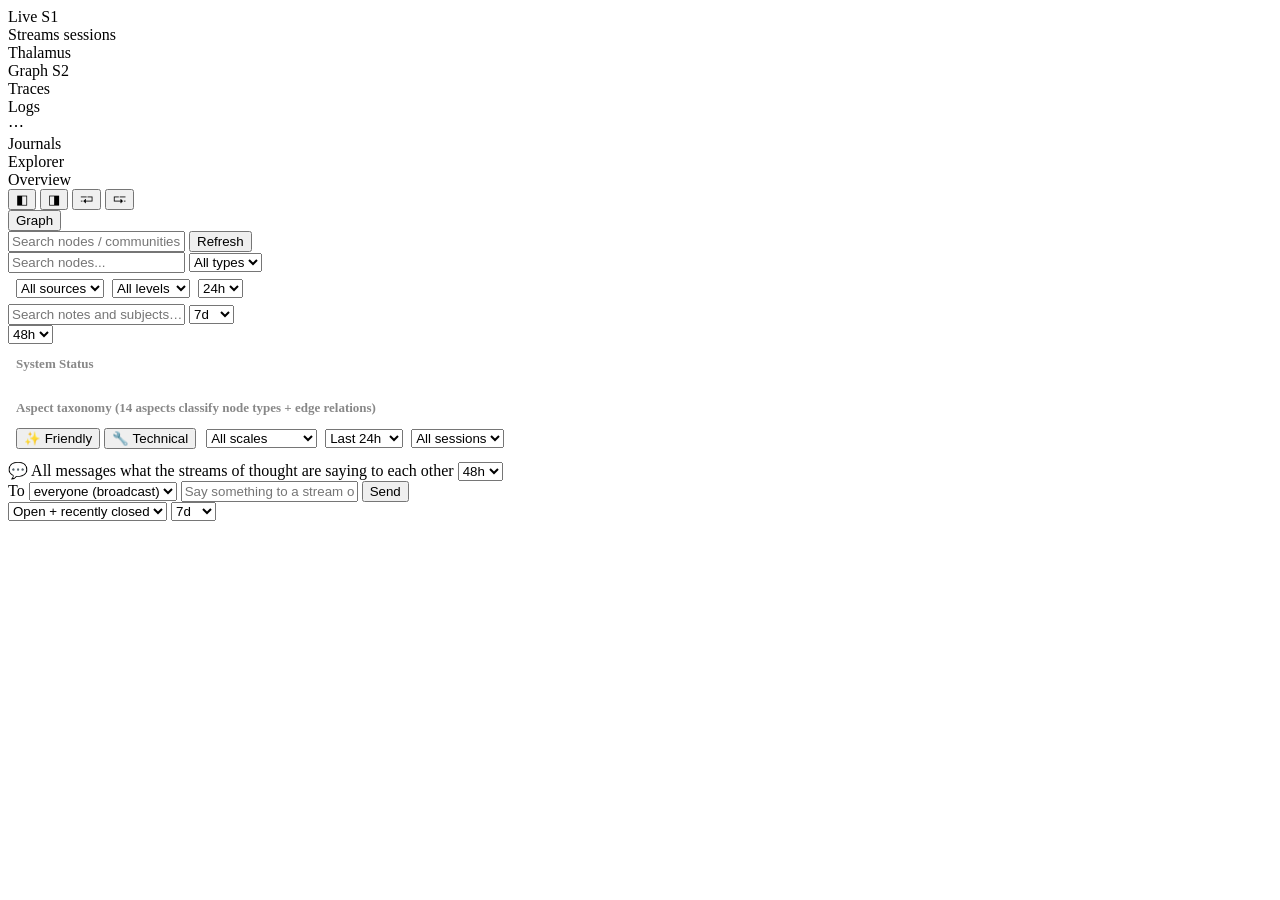
==== dashboard/static/index.html @ a1e86800 "Entity v0.9.0 Release build of the Entity plugin — see README.md for what it is and how to install i" ====
<!DOCTYPE html>
<html lang="en">
<head>
<meta charset="UTF-8">
<meta name="viewport" content="width=device-width, initial-scale=1.0">
<title>Brain Dashboard</title>
<!-- CSS order: vars → base → components → types → style.css (tab-specific
     rules, loaded last). New code reaches for component/type classes first. -->
<link rel="stylesheet" href="/static/css/vars.css">
<link rel="stylesheet" href="/static/css/base.css">
<link rel="stylesheet" href="/static/css/components.css">
<link rel="stylesheet" href="/static/css/types.css">
<link rel="stylesheet" href="/static/style.css">
<!-- No external scripts; the graph renderer is Canvas 2D (tabs/graph.js). -->
</head>
<body>

<!-- Tab order follows the brain's own scale vocabulary — the same names the
     Traces scale filter uses (S1 = turn, S2 = graph), so a tab and a filter
     never call the same scale two different things. Reading order is
     narrowest-scope to widest: this turn, the streams having turns, the graph
     they all write into, then the raw record and the errors. -->
<div class="tabs">
  <div class="tab active" data-tab="live"     onclick="switchTab('live')">Live <span class="tab-sub">S1</span></div>
  <div class="tab"        data-tab="streams"  onclick="switchTab('streams')">Streams <span class="tab-sub">sessions</span></div>
  <!-- Thalamus sits next to Streams because it is the other half of the same
       conversation: Streams is the streams speaking to each other, Thalamus is
       the brain speaking to them. The badge counts items still open. -->
  <div class="tab"        data-tab="thalamus" onclick="switchTab('thalamus')">Thalamus <span id="thalamus-badge" class="notif"></span></div>
  <div class="tab"        data-tab="s2"       onclick="switchTab('s2')">Graph <span class="tab-sub">S2</span></div>
  <div class="tab"        data-tab="traces"   onclick="switchTab('traces')">Traces</div>
  <div class="tab"        data-tab="logs"     onclick="switchTab('logs')">Logs <span id="logs-badge" class="notif"></span></div>
  <!-- ⋯ overflow — Explorer + Overview live here. The button is a tab visually
       but never gets an associated tab-content; switching to one of the
       overflow items leaves the ⋯ button in its “active” state via the
       data-overflow-active attribute set by switchTab. -->
  <div class="tab-overflow">
    <div class="tab tab-overflow-toggle" onclick="toggleOverflowMenu(event)">⋯</div>
    <div class="tab-overflow-menu" id="tab-overflow-menu">
      <div class="tab-overflow-item" data-tab="journals" onclick="switchTab('journals')">Journals</div>
      <div class="tab-overflow-item" data-tab="explorer" onclick="switchTab('explorer')">Explorer</div>
      <div class="tab-overflow-item" data-tab="overview" onclick="switchTab('overview')">Overview</div>
    </div>
  </div>
</div>

<!-- ── Live tab ──────────────────────────────────────────────────────
     The session as it happens: the graph on one side, a chronological feed
     of S1 activity on the other — surface runs and encode runs interleaved
     on one time axis, each rendered as itself. Encoding fires every Nth
     turn, recognition every turn, so they don't pair. S2 (the graph
     integrating itself between sessions) has its own tab; it is a different
     time-scale.
     The divider is draggable and the split persists (localStorage:
     dashboard.liveSplitPct); drag it to 100% for a full-screen graph. -->
<div id="tab-live" class="tab-content active">
  <div class="stats-bar" id="stats-bar"></div>
  <div id="daemon-banner"></div>
  <!-- Layout picker — inline strip above the split so it never covers
       content; glyphs = graph left/right/top/bottom. The active button gets
       the accent color via setLiveLayout in live.js. -->
  <div class="live-toolbar">
    <div class="live-layout-picker" role="group" aria-label="Live tab layout">
      <button class="live-layout-btn" data-layout="graph-left"   title="Graph on left"     onclick="setLiveLayout('graph-left')">&#9703;</button>
      <button class="live-layout-btn" data-layout="graph-right"  title="Graph on right"    onclick="setLiveLayout('graph-right')">&#9704;</button>
      <button class="live-layout-btn" data-layout="graph-top"    title="Graph on top"      onclick="setLiveLayout('graph-top')">&#11154;</button>
      <button class="live-layout-btn" data-layout="graph-bottom" title="Graph on bottom"   onclick="setLiveLayout('graph-bottom')">&#11155;</button>
    </div>
    <!-- Graph show/hide. Default state is width-driven (see live.js):
         narrow/embedded views keep the canvas graph torn down so its render
         loop never spins. Label + state set by _applyGraphVisibility(). -->
    <button class="live-graph-toggle" id="graph-toggle-btn" onclick="toggleGraph()" title="Show/hide graph">Graph</button>
  </div>
  <div class="live-split" id="live-split">
    <div class="live-pane live-pane--graph">
      <div class="graph-container">
        <div class="graph-controls">
          <input
            type="text"
            id="graph-search"
            class="graph-search"
            placeholder="Search nodes / communities…"
            oninput="onGraphSearch()"
            onkeydown="onGraphSearchKey(event)">
          <span id="graph-search-count" class="graph-search-count"></span>
          <button class="btn--glass" title="Clear highlight + reload graph" onclick="onGraphRefresh()">Refresh</button>
        </div>
        <div id="graph-3d" style="width:100%;height:100%"></div>
      </div>
    </div>
    <div class="live-divider" id="live-divider" title="Drag to resize"></div>
    <div class="live-pane live-pane--stream">
      <!-- Insights panel — runtime-signal cards. Empty by default;
           the :empty CSS pseudo-class collapses padding when nothing
           is firing so the feed stays tight. Populated by live.js
           subscribing to the `insights:tick` bus topic. -->
      <div id="insights-panel" class="insights-panel"></div>
      <!-- Stream rail — one pill per stream of thought, each in its own hue.
           With several streams live at once, the feed interleaves their
           activity, so identity has to be visible rather than selected.
           Click a pill to focus the feed on it; dormant streams collapse
           behind a count. Populated by live.js. -->
      <div class="stream-rail" id="stream-rail"></div>
      <div class="feed feed--activity" id="feed-activity"></div>
    </div>
  </div>
</div>

<!-- Detail overlay — shared by Graph (node click), Explorer (card click),
     Live (candidate click). Lives outside any tab-content. -->
<div class="node-detail" id="node-detail" style="display:none"></div>

<div id="tab-explorer" class="tab-content">
  <div class="explorer">
    <div class="search-bar">
      <input type="text" id="search-input" placeholder="Search nodes..." onkeyup="searchNodes()">
      <select id="type-filter" onchange="searchNodes()">
        <option value="">All types</option>
      </select>
    </div>
    <div id="node-list"></div>
  </div>
</div>

<div id="tab-logs" class="tab-content">
  <!-- One unified feed: brain + hook + dashboard + client, identical error
       types grouped (×N), click a row to expand the full traceback. -->
  <div style="display:flex;gap:8px;align-items:center;padding:6px 8px">
    <select id="log-source" class="toolbar-select" onchange="loadLogs()" title="Filter by source">
      <option value="all">All sources</option>
      <option value="brain">Brain</option>
      <option value="hook">Hook</option>
      <option value="dashboard">Dashboard</option>
      <option value="client">Client (JS)</option>
    </select>
    <select id="log-level" class="toolbar-select" onchange="loadLogs()" title="Filter by severity">
      <option value="all">All levels</option>
      <option value="error">Errors</option>
      <option value="warning">Warnings</option>
    </select>
    <select id="error-hours" class="toolbar-select" onchange="loadLogs()">
      <option value="1">1h</option>
      <option value="6">6h</option>
      <option value="24" selected>24h</option>
      <option value="168">7d</option>
    </select>
    <span id="logs-count" style="color:#666;font-size:11px;margin-left:auto"></span>
  </div>
  <div class="feed" id="feed-logs"></div>
</div>

<!-- ── Journals tab ───────────────────────────────────────────────────
     Every encoder's residue in one place. Standing items lead: a note the
     encoder has re-raised across many runs without resolution is it asking
     a question with nowhere to send it — this view is the route out. -->
<div id="tab-journals" class="tab-content">
  <div class="journals-toolbar">
    <input type="text" id="journals-search" class="journals-search"
           placeholder="Search notes and subjects…" oninput="onJournalsSearch()">
    <span id="journals-count" class="journals-count"></span>
    <select id="journals-hours" class="toolbar-select" onchange="onJournalsHoursChange()">
      <option value="24">24h</option>
      <option value="48">48h</option>
      <option value="168" selected>7d</option>
      <option value="720">30d</option>
    </select>
  </div>
  <div class="journals-filters" id="journals-filters"></div>
  <div class="journals-standing" id="journals-standing"></div>
  <div class="feed" id="feed-journals"></div>
</div>

<!-- ── S2 tab ────────────────────────────────────────────────────────
     The brain integrating itself between sessions. Four units, run in the
     order coordinator.run_s2 executes them; the pills are both a summary
     (how many runs, how much residue, how long since the last one) and the
     unit filter. Every card carries the same journal chip as everything
     else — S2 units write the most residue and had the least visibility. -->
<div id="tab-s2" class="tab-content">
  <div class="s2-toolbar">
    <div class="s2-summary" id="s2-summary"></div>
    <select id="s2-hours" class="toolbar-select" onchange="onS2HoursChange()" style="margin-left:auto">
      <option value="24">24h</option>
      <option value="48" selected>48h</option>
      <option value="168">7d</option>
    </select>
  </div>
  <div class="feed" id="feed-s2"></div>
</div>

<div id="tab-overview" class="tab-content">
  <h3 style="color:#888;margin:12px 8px 8px;font-size:13px">System Status</h3>
  <div id="status-grid" style="padding:0 8px;display:grid;grid-template-columns:repeat(auto-fill,minmax(280px,1fr));gap:8px"></div>
  <h3 style="color:#888;margin:20px 8px 8px;font-size:13px">Aspect taxonomy (14 aspects classify node types + edge relations)</h3>
  <div id="aspects-grid" style="padding:0 8px"></div>
  <div class="health" id="health-content"></div>
</div>

<div id="tab-traces" class="tab-content">
  <div style="display:flex;gap:8px;margin-bottom:8px;align-items:center;padding:4px 8px">
    <div class="feed-toggle" style="margin-right:2px">
      <button class="feed-btn" id="trace-mode-friendly" onclick="setTraceMode('friendly')">✨ Friendly</button>
      <button class="feed-btn" id="trace-mode-technical" onclick="setTraceMode('technical')">🔧 Technical</button>
    </div>
    <select id="trace-scale-filter" class="toolbar-select" onchange="onTraceScaleChange()">
      <option value="">All scales</option>
      <option value="s0">S0 (Exchange)</option>
      <option value="s1">S1 (Turn)</option>
      <option value="s2">S2 (Graph)</option>
      <option value="s3">S3 (Sleep)</option>
      <option value="s4">S4 (Growth)</option>
    </select>
    <select id="trace-hours-filter" class="toolbar-select" onchange="loadTraces()">
      <option value="1">Last hour</option>
      <option value="6">Last 6h</option>
      <option value="24" selected>Last 24h</option>
      <option value="168">Last 7d</option>
    </select>
    <select id="trace-session-filter" class="toolbar-select" onchange="loadTraces()">
      <option value="">All sessions</option>
    </select>
    <span id="trace-count" style="color:#888;font-size:11px"></span>
  </div>
  <div id="traces-content"></div>
</div>

<!-- ── Streams tab ───────────────────────────────────────────────────
     Self↔self channel observability, read as a CHAT: the conversation is the
     headline (left/top), the roster of who's talking is the rail beside it
     (which stacks under the chat on a narrow window). The log is the courier
     (self_inflight + its delivery fan-out); the composer is the dashboard's
     one write path, daemon-mediated (POST /api/self-send → daemon self_send),
     and the operator sends attributed — never masquerading as a stream. -->
<div id="tab-streams" class="tab-content">
  <div class="streams-layout">

    <!-- The open conversation — oldest at top, newest at the bottom above the
         composer, the way every chat the operator already knows reads. -->
    <section class="chat-col">
      <header class="chat-head">
        <span class="chat-title" id="chat-title">💬 All messages</span>
        <span class="chat-sub" id="chat-sub">what the streams of thought are saying to each other</span>
        <select id="streams-hours" class="toolbar-select" onchange="loadStreams()" style="margin-left:auto">
          <option value="24">24h</option>
          <option value="48" selected>48h</option>
          <option value="168">7d</option>
        </select>
        <span id="streams-count" class="chat-count"></span>
      </header>

      <!-- Thread header — WHO this conversation is with: the stream's own pane
           (arc, cwd, turns, and its boot context on click). Empty for the
           All / Everyone threads, which have no single counterpart. -->
      <div class="chat-thread" id="chat-thread"></div>

      <div class="chat-log" id="feed-streams-messages"></div>

      <!-- Composer pinned at the foot of the conversation, chat-style. The
           recipient follows the open thread; the dropdown stays reachable for
           sending somewhere else without leaving the thread you're reading. -->
      <div class="chat-composer" id="streams-compose">
        <label class="chat-to-label" for="streams-send-to">To</label>
        <select id="streams-send-to" class="toolbar-select" title="Recipient stream (or broadcast)">
          <option value="broadcast">everyone (broadcast)</option>
        </select>
        <input id="streams-send-body" type="text" class="chat-input"
               placeholder="Say something to a stream of thought…"
               onkeydown="onStreamsSendKey(event)">
        <button class="btn--glass chat-send" onclick="onStreamsSend()">Send</button>
        <span id="streams-send-status" class="chat-send-status"></span>
      </div>
    </section>

    <!-- Conversation list — one row per stream of thought (plus Everyone, for
         the broadcasts, and All, the merged firehose). Liveness lives on the
         row, so this single column answers both "who is live" and "who is
         talking to whom". -->
    <aside class="streams-rail">
      <div class="conv-list" id="conv-list"></div>
    </aside>

  </div>
</div>

<!-- ── Thalamus tab ──────────────────────────────────────────────────
     The brain's standing-intent queue — the other direction of the Streams
     conversation. An item is an ask, a reminder or a notice; it lives until
     it is answered, dismissed or expires, and the ledger under each card says
     which sessions actually saw it, and at which moment (boot / stop). -->
<div id="tab-thalamus" class="tab-content">
  <div class="thal-toolbar">
    <div class="thal-summary" id="thal-summary"></div>
    <select id="thalamus-scope" class="toolbar-select" onchange="loadThalamus()" style="margin-left:auto">
      <option value="all" selected>Open + recently closed</option>
      <option value="open">Open only</option>
    </select>
    <select id="thalamus-hours" class="toolbar-select" onchange="loadThalamus()">
      <option value="24">24h</option>
      <option value="168" selected>7d</option>
      <option value="720">30d</option>
    </select>
    <span id="thalamus-count" class="thal-count"></span>
  </div>
  <div class="feed" id="feed-thalamus"></div>
</div>

<!-- Main app — type=module enables ES imports, no build step needed. -->
<script type="module" src="/static/app.js"></script>
</body>
</html>
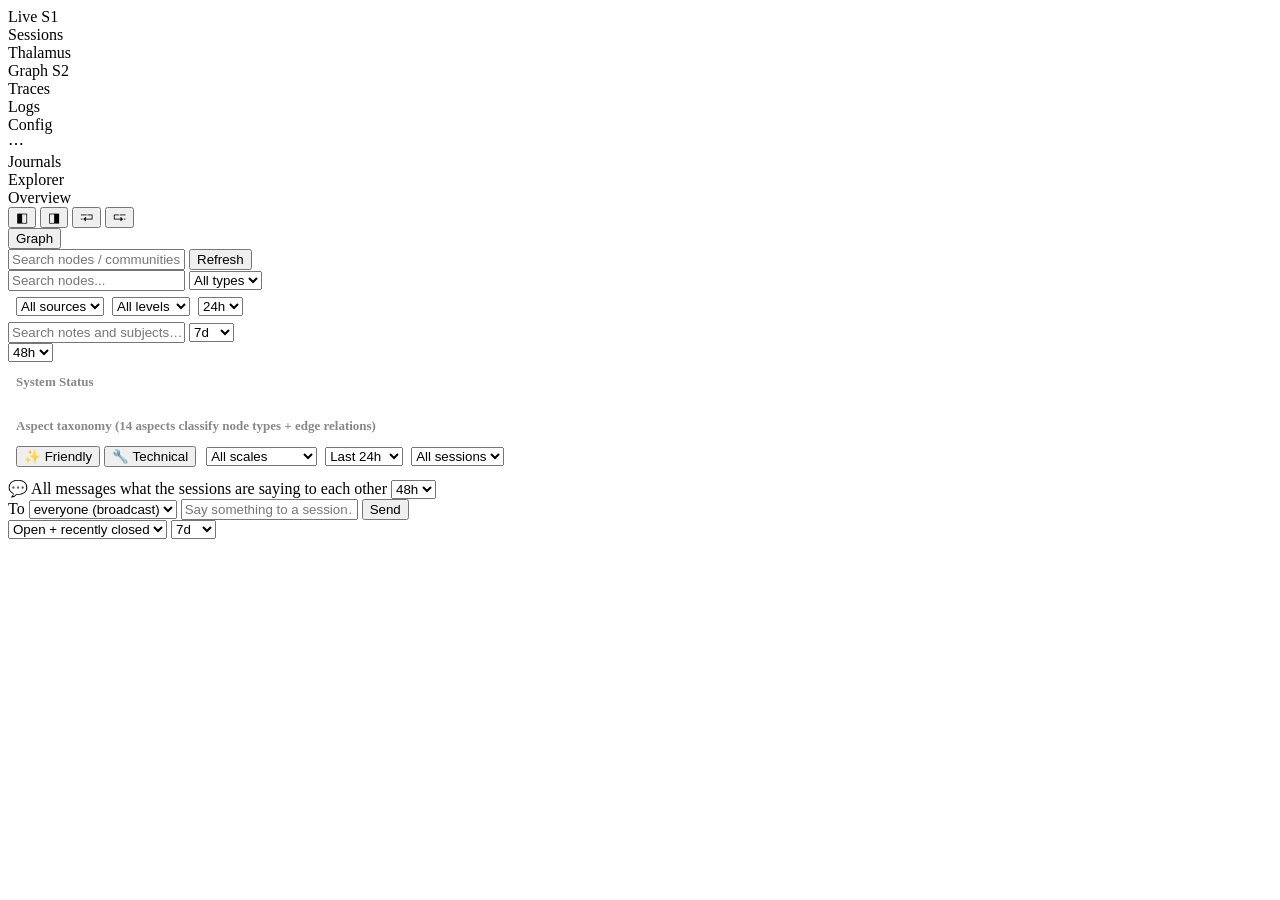
==== commit b2161b1f: "Entity v0.10.0 Release build of the Entity plugin — see README.md for what it is and how to install " ====
--- a/dashboard/static/index.html
+++ b/dashboard/static/index.html
@@ -18,18 +18,22 @@
 <!-- Tab order follows the brain's own scale vocabulary — the same names the
      Traces scale filter uses (S1 = turn, S2 = graph), so a tab and a filter
      never call the same scale two different things. Reading order is
-     narrowest-scope to widest: this turn, the streams having turns, the graph
+     narrowest-scope to widest: this turn, the sessions having turns, the graph
      they all write into, then the raw record and the errors. -->
 <div class="tabs">
   <div class="tab active" data-tab="live"     onclick="switchTab('live')">Live <span class="tab-sub">S1</span></div>
-  <div class="tab"        data-tab="streams"  onclick="switchTab('streams')">Streams <span class="tab-sub">sessions</span></div>
-  <!-- Thalamus sits next to Streams because it is the other half of the same
-       conversation: Streams is the streams speaking to each other, Thalamus is
+  <div class="tab"        data-tab="sessions"  onclick="switchTab('sessions')">Sessions</div>
+  <!-- Thalamus sits next to Sessions because it is the other half of the same
+       conversation: Sessions is the sessions speaking to each other, Thalamus is
        the brain speaking to them. The badge counts items still open. -->
   <div class="tab"        data-tab="thalamus" onclick="switchTab('thalamus')">Thalamus <span id="thalamus-badge" class="notif"></span></div>
   <div class="tab"        data-tab="s2"       onclick="switchTab('s2')">Graph <span class="tab-sub">S2</span></div>
   <div class="tab"        data-tab="traces"   onclick="switchTab('traces')">Traces</div>
   <div class="tab"        data-tab="logs"     onclick="switchTab('logs')">Logs <span id="logs-badge" class="notif"></span></div>
+  <!-- Config is last: it is about the brain's run conditions, not a scale.
+       The badge shows ⏸ while the brain is paused; the banner below the bar
+       says the same on every tab. -->
+  <div class="tab"        data-tab="config"   onclick="switchTab('config')">Config <span id="config-badge" class="notif"></span></div>
   <!-- ⋯ overflow — Explorer + Overview live here. The button is a tab visually
        but never gets an associated tab-content; switching to one of the
        overflow items leaves the ⋯ button in its “active” state via the
@@ -43,6 +47,11 @@
     </div>
   </div>
 </div>
+
+<!-- Pause banner — outside every tab-content so a paused brain is visible on
+     whichever tab is open. Rendered by tabs/config.js from its always-on
+     poll; empty while the brain runs or the daemon is unreachable. -->
+<div id="gate-banner"></div>
 
 <!-- ── Live tab ──────────────────────────────────────────────────────
      The session as it happens: the graph on one side, a chronological feed
@@ -95,12 +104,12 @@
            is firing so the feed stays tight. Populated by live.js
            subscribing to the `insights:tick` bus topic. -->
       <div id="insights-panel" class="insights-panel"></div>
-      <!-- Stream rail — one pill per stream of thought, each in its own hue.
-           With several streams live at once, the feed interleaves their
+      <!-- Session rail — one pill per session, each in its own hue.
+           With several sessions live at once, the feed interleaves their
            activity, so identity has to be visible rather than selected.
-           Click a pill to focus the feed on it; dormant streams collapse
+           Click a pill to focus the feed on it; dormant sessions collapse
            behind a count. Populated by live.js. -->
-      <div class="stream-rail" id="stream-rail"></div>
+      <div class="session-rail" id="session-rail"></div>
       <div class="feed feed--activity" id="feed-activity"></div>
     </div>
   </div>
@@ -224,58 +233,58 @@
   <div id="traces-content"></div>
 </div>
 
-<!-- ── Streams tab ───────────────────────────────────────────────────
+<!-- ── Sessions tab ───────────────────────────────────────────────────
      Self↔self channel observability, read as a CHAT: the conversation is the
      headline (left/top), the roster of who's talking is the rail beside it
      (which stacks under the chat on a narrow window). The log is the courier
      (self_inflight + its delivery fan-out); the composer is the dashboard's
      one write path, daemon-mediated (POST /api/self-send → daemon self_send),
-     and the operator sends attributed — never masquerading as a stream. -->
-<div id="tab-streams" class="tab-content">
-  <div class="streams-layout">
+     and the operator sends attributed — never masquerading as a session. -->
+<div id="tab-sessions" class="tab-content">
+  <div class="sessions-layout">
 
     <!-- The open conversation — oldest at top, newest at the bottom above the
          composer, the way every chat the operator already knows reads. -->
     <section class="chat-col">
       <header class="chat-head">
         <span class="chat-title" id="chat-title">💬 All messages</span>
-        <span class="chat-sub" id="chat-sub">what the streams of thought are saying to each other</span>
-        <select id="streams-hours" class="toolbar-select" onchange="loadStreams()" style="margin-left:auto">
+        <span class="chat-sub" id="chat-sub">what the sessions are saying to each other</span>
+        <select id="sessions-hours" class="toolbar-select" onchange="loadSessions()" style="margin-left:auto">
           <option value="24">24h</option>
           <option value="48" selected>48h</option>
           <option value="168">7d</option>
         </select>
-        <span id="streams-count" class="chat-count"></span>
+        <span id="sessions-count" class="chat-count"></span>
       </header>
 
-      <!-- Thread header — WHO this conversation is with: the stream's own pane
+      <!-- Thread header — WHO this conversation is with: the session's own pane
            (arc, cwd, turns, and its boot context on click). Empty for the
            All / Everyone threads, which have no single counterpart. -->
       <div class="chat-thread" id="chat-thread"></div>
 
-      <div class="chat-log" id="feed-streams-messages"></div>
+      <div class="chat-log" id="feed-sessions-messages"></div>
 
       <!-- Composer pinned at the foot of the conversation, chat-style. The
            recipient follows the open thread; the dropdown stays reachable for
            sending somewhere else without leaving the thread you're reading. -->
-      <div class="chat-composer" id="streams-compose">
-        <label class="chat-to-label" for="streams-send-to">To</label>
-        <select id="streams-send-to" class="toolbar-select" title="Recipient stream (or broadcast)">
+      <div class="chat-composer" id="sessions-compose">
+        <label class="chat-to-label" for="sessions-send-to">To</label>
+        <select id="sessions-send-to" class="toolbar-select" title="Recipient session (or broadcast)">
           <option value="broadcast">everyone (broadcast)</option>
         </select>
-        <input id="streams-send-body" type="text" class="chat-input"
-               placeholder="Say something to a stream of thought…"
-               onkeydown="onStreamsSendKey(event)">
-        <button class="btn--glass chat-send" onclick="onStreamsSend()">Send</button>
-        <span id="streams-send-status" class="chat-send-status"></span>
+        <input id="sessions-send-body" type="text" class="chat-input"
+               placeholder="Say something to a session…"
+               onkeydown="onSessionsSendKey(event)">
+        <button class="btn--glass chat-send" onclick="onSessionsSend()">Send</button>
+        <span id="sessions-send-status" class="chat-send-status"></span>
       </div>
     </section>
 
-    <!-- Conversation list — one row per stream of thought (plus Everyone, for
+    <!-- Conversation list — one row per session (plus Everyone, for
          the broadcasts, and All, the merged firehose). Liveness lives on the
          row, so this single column answers both "who is live" and "who is
          talking to whom". -->
-    <aside class="streams-rail">
+    <aside class="sessions-rail">
       <div class="conv-list" id="conv-list"></div>
     </aside>
 
@@ -283,7 +292,7 @@
 </div>
 
 <!-- ── Thalamus tab ──────────────────────────────────────────────────
-     The brain's standing-intent queue — the other direction of the Streams
+     The brain's standing-intent queue — the other direction of the Sessions
      conversation. An item is an ask, a reminder or a notice; it lives until
      it is answered, dismissed or expires, and the ledger under each card says
      which sessions actually saw it, and at which moment (boot / stop). -->
@@ -304,6 +313,16 @@
   <div class="feed" id="feed-thalamus"></div>
 </div>
 
+<!-- ── Config tab ────────────────────────────────────────────────────
+     The brain's run conditions: which brain the daemon writes (against the
+     one this dashboard reads), the pause switch, what the brain does not
+     record (ignored projects, with each live session's verdict), and whether
+     the API key is set. The one rule shown runs in the daemon; the dashboard
+     copies none. -->
+<div id="tab-config" class="tab-content">
+  <div class="cfg-grid" id="config-root"></div>
+</div>
+
 <!-- Main app — type=module enables ES imports, no build step needed. -->
 <script type="module" src="/static/app.js"></script>
 </body>
